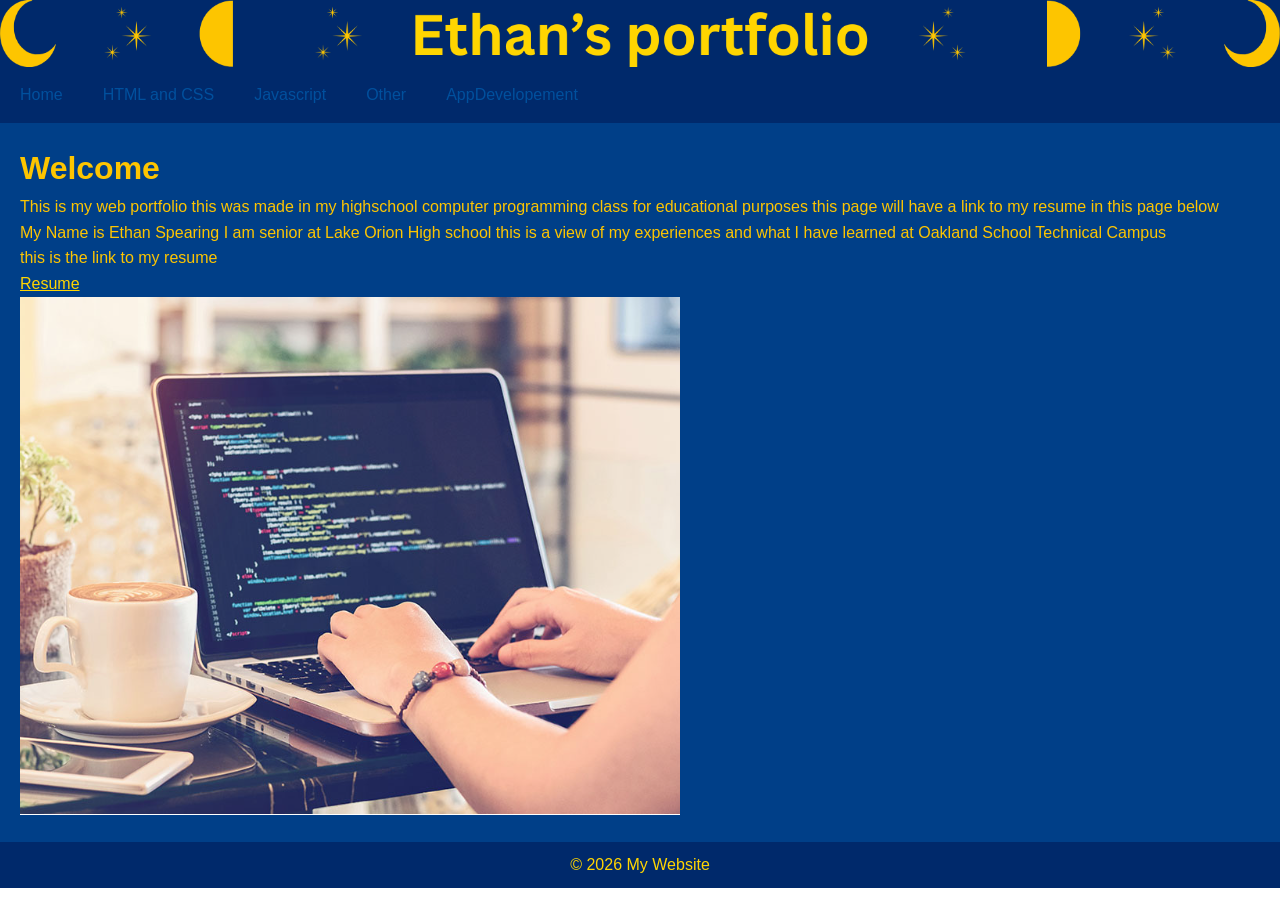
==== index.html @ 3b3c4b23 "Update index.html" ====
<!DOCTYPE html>
<html lang="en">
    <head>
        <meta charset="UTF-8">
        <meta name="viewport" content="width=device-width, initial-scale=1.0">
         <meta name="description" content="Highschool webpage portfolio home page with an introduction of Highschool student">
        <title>home page-Web Portfolio</title>
        <link rel="stylesheet" href="style.css">
    </head>
    <body>
        <div class="wrapper">
            <a href="index.html">
                <img class="banner" src="Banner portfolio.png" alt="Banner that say's Ethans portfolio with moons and stars">
            </a>
            <nav class="navigation">
                <ul>
                    <li><a href="index.html">Home</a></li>
                    <li><a href="HtmlandCSS.html">HTML and CSS</a></li>
                    <li><a href="Javascript.html">Javascript</a></li>
                    <li><a href="other.html">Other</a></li>
                    <li><a href="AppDevelopement.html">AppDevelopement</a></li>
                </ul>
            </nav>
            <main class="content">
                <h1>Welcome</h1>
                <p>This is my web portfolio this was made in my highschool computer programming class for educational purposes this page will have a link to my resume in this page below</p>
                <p>My Name is Ethan Spearing I am senior at Lake Orion High school this is a view of my experiences and what I have learned at Oakland School Technical Campus</p>
                <p>this is the link to my resume<br></p>
                <a href="Resume.pdf">Resume<br></a>
                <img src="index picture.png" alt="an image of a laptop with code and a nice desk for the laptop to be on used for decoration only">
            </main>
            <footer class="footer">
                <p>&copy; 2026 My Website</p>
            </footer>
        </div>
    </body>
</html>
---- style.css ----
* {
    margin: 0;
    padding: 0;
    box-sizing: border-box;
}
body{
    font-family: sans-serif;
    line-height: 1.6;
 display: flex;
 flex-direction: column;
 min-height: 100vh;
}
.wrapper{
    flex: auto;
    width: 100%;
}
.banner{
    width: 100%;
    height: auto;
    display: block;
    max-width:100%
}
.navigation ul{
    list-style-type: none;
    display: flex;
    background-color: #00296B;
}
.navigation ul li a{
    color: #00509D;
    padding: 15px 20px;
    display: block;
    text-decoration: none;
}
.navigation ul li a:hover{
    background-color:#FFD500;
}
.content{
    padding:20px;
    background-color: #003f88;
    color: #FDC500;
}
.footer{
    background-color:#00296B;
    color: #FFD500;
    text-align: center;
    padding: 10px;
    margin-top: auto
}
@media (max-width: 768px) {
    nav {flex-direction: column;}
}
.content a{
    color:#FFD500;
}
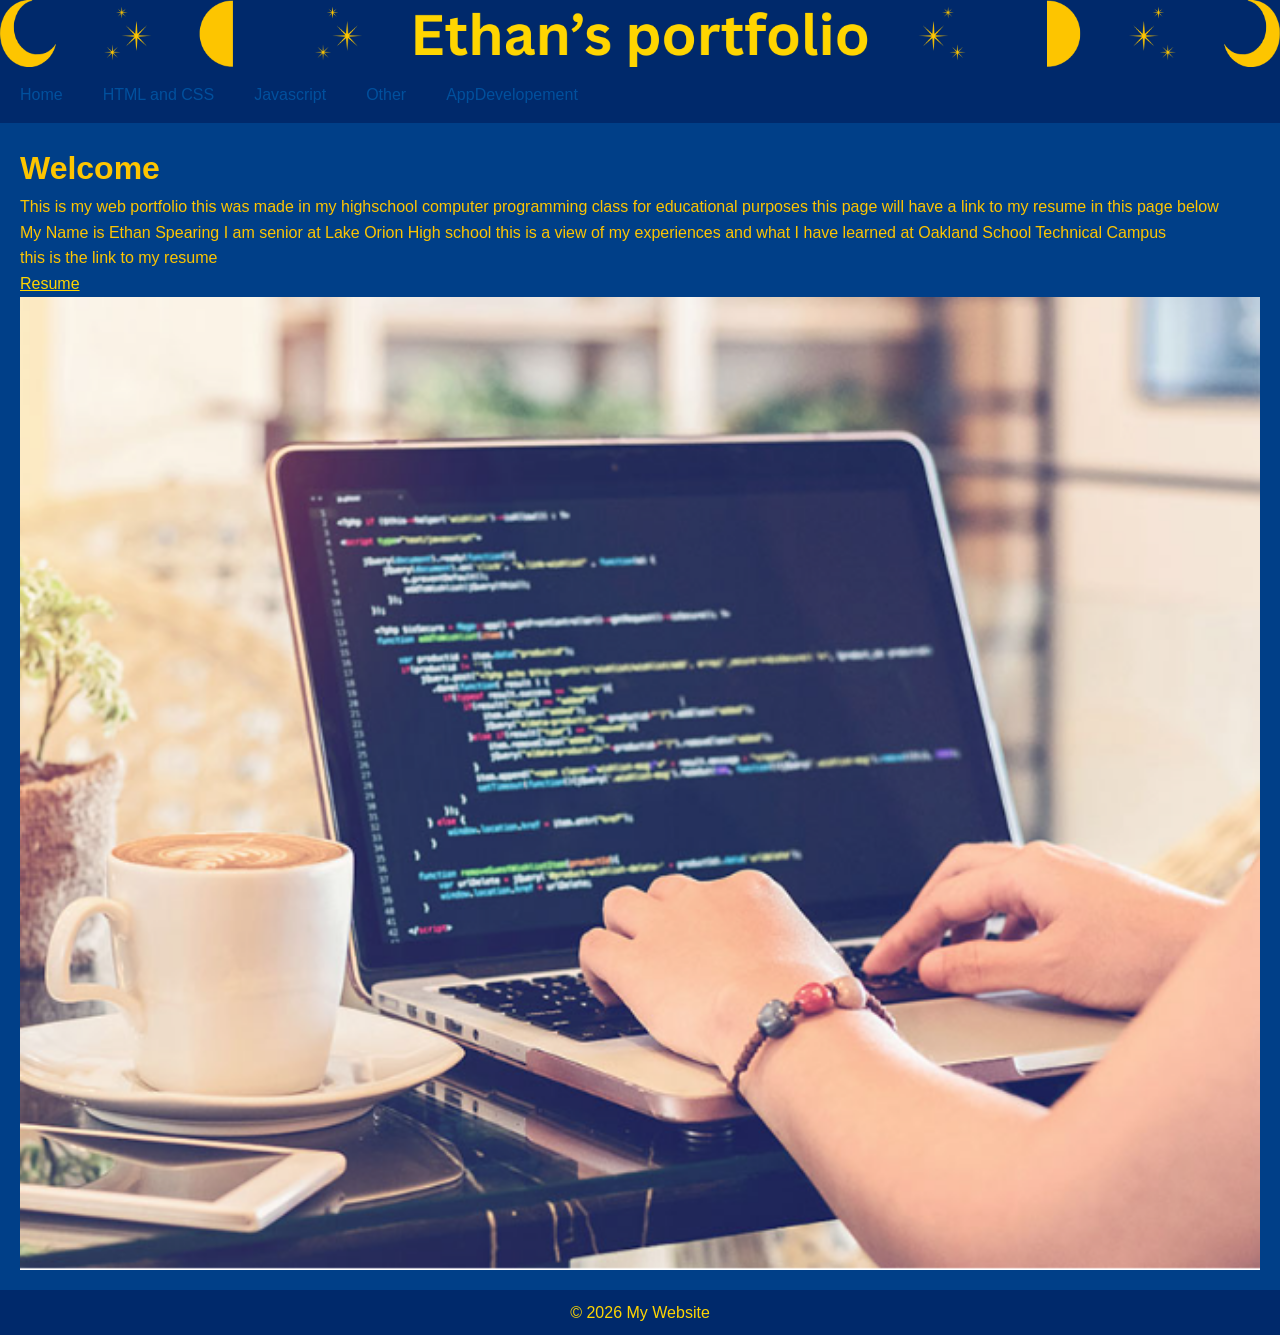
==== commit 2d5b5fe0: "Update index.html" ====
--- a/index.html
+++ b/index.html
@@ -27,7 +27,7 @@
                 <p>My Name is Ethan Spearing I am senior at Lake Orion High school this is a view of my experiences and what I have learned at Oakland School Technical Campus</p>
                 <p>this is the link to my resume<br></p>
                 <a href="Resume.pdf">Resume<br></a>
-                <img src="index picture.png" alt="an image of a laptop with code and a nice desk for the laptop to be on used for decoration only">
+                <img class="banner" src="index picture.png" alt="an image of a laptop with code and a nice desk for the laptop to be on used for decoration only">
             </main>
             <footer class="footer">
                 <p>&copy; 2026 My Website</p>
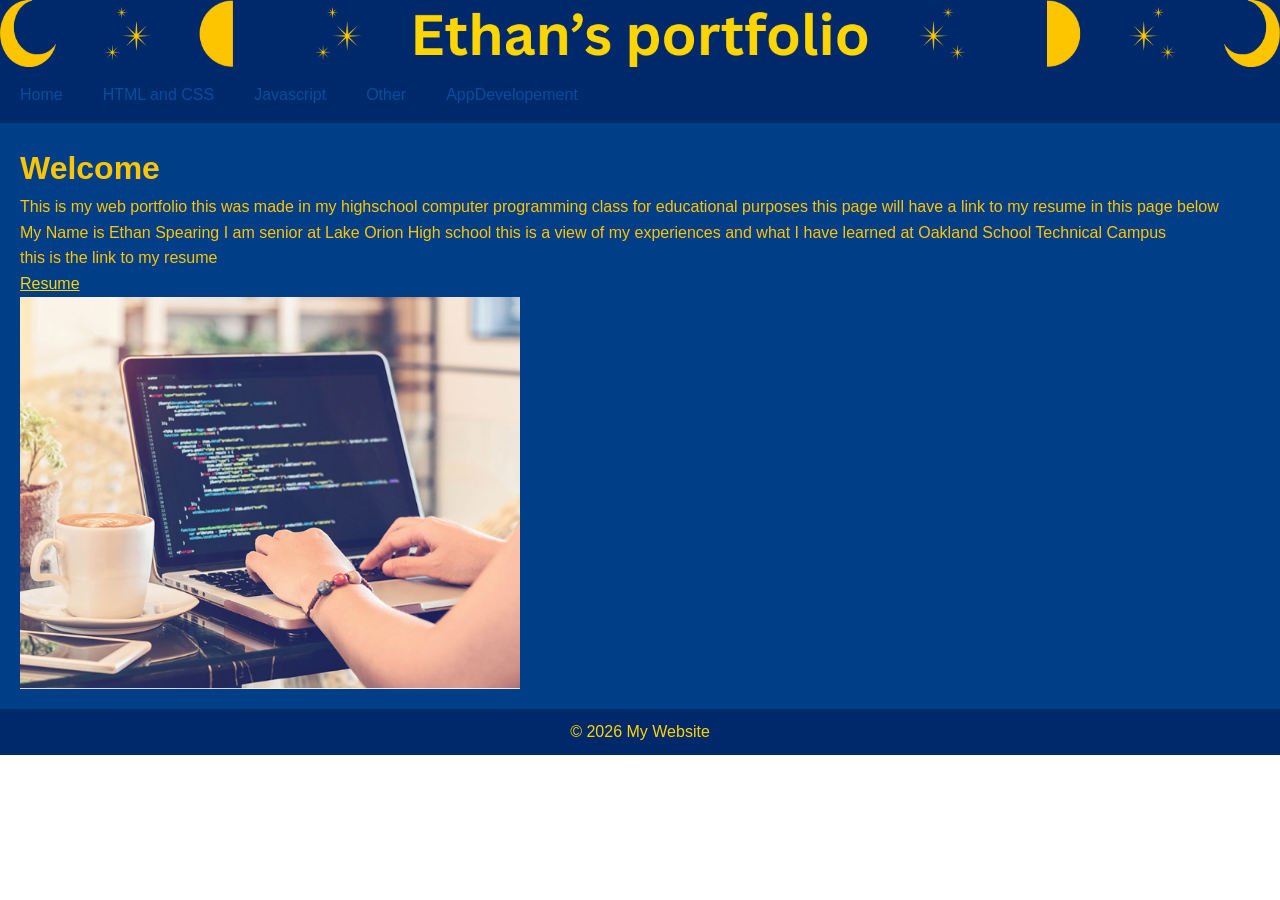
==== commit 447f9f4a: "Update index.html" ====
--- a/index.html
+++ b/index.html
@@ -27,7 +27,7 @@
                 <p>My Name is Ethan Spearing I am senior at Lake Orion High school this is a view of my experiences and what I have learned at Oakland School Technical Campus</p>
                 <p>this is the link to my resume<br></p>
                 <a href="Resume.pdf">Resume<br></a>
-                <img class="banner" src="index picture.png" alt="an image of a laptop with code and a nice desk for the laptop to be on used for decoration only">
+                <img class="picture" src="index picture.png" alt="an image of a laptop with code and a nice desk for the laptop to be on used for decoration only">
             </main>
             <footer class="footer">
                 <p>&copy; 2026 My Website</p>
--- a/style.css
+++ b/style.css
@@ -52,3 +52,11 @@
 .content a{
     color:#FFD500;
 }
+.picture{
+    width: 100%;
+    height: auto;
+    display: block;
+    max-width: 500px;
+    max-height: 500px;
+}
+    
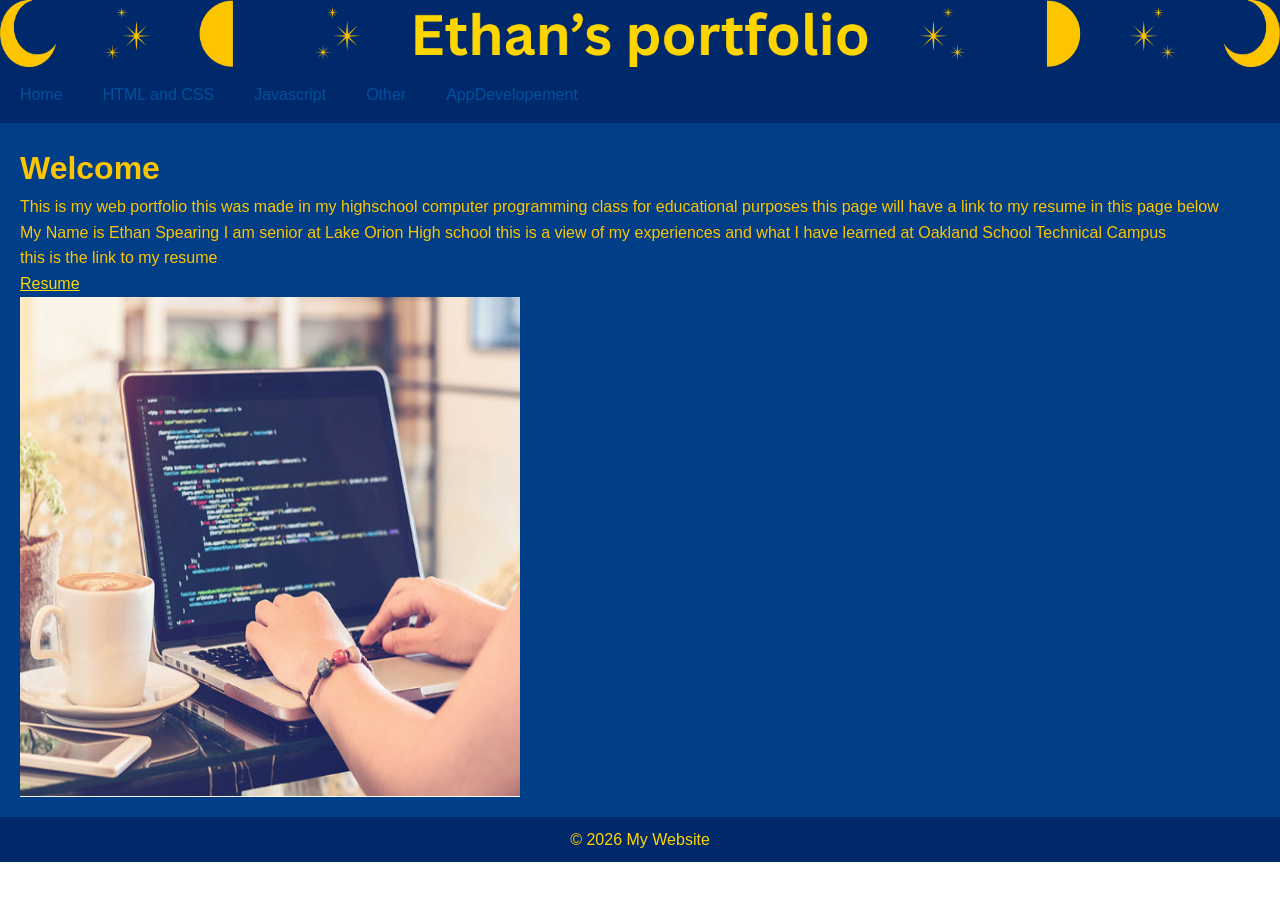
==== commit 4f8a04f1: "Update index.html" ====
--- a/index.html
+++ b/index.html
@@ -27,7 +27,7 @@
                 <p>My Name is Ethan Spearing I am senior at Lake Orion High school this is a view of my experiences and what I have learned at Oakland School Technical Campus</p>
                 <p>this is the link to my resume<br></p>
                 <a href="Resume.pdf">Resume<br></a>
-                <img class="picture" src="index picture.png" alt="an image of a laptop with code and a nice desk for the laptop to be on used for decoration only">
+                <img id="picture" src="index picture.png" alt="an image of a laptop with code and a nice desk for the laptop to be on used for decoration only">
             </main>
             <footer class="footer">
                 <p>&copy; 2026 My Website</p>
--- a/style.css
+++ b/style.css
@@ -46,15 +46,22 @@
     padding: 10px;
     margin-top: auto
 }
-@media (max-width: 768px) {
+@media only screen and (max-width: 768px) {
     nav {flex-direction: column;}
+     .picture{
+         width: 100%;
+         height: auto;
+         display: block;
+         max-width: 100%;
+     }
+        
 }
 .content a{
     color:#FFD500;
 }
-.picture{
-    width: 100%;
-    height: auto;
+#picture{
+    width: 500px;
+    height: 500px;
     display: block;
     max-width: 500px;
     max-height: 500px;
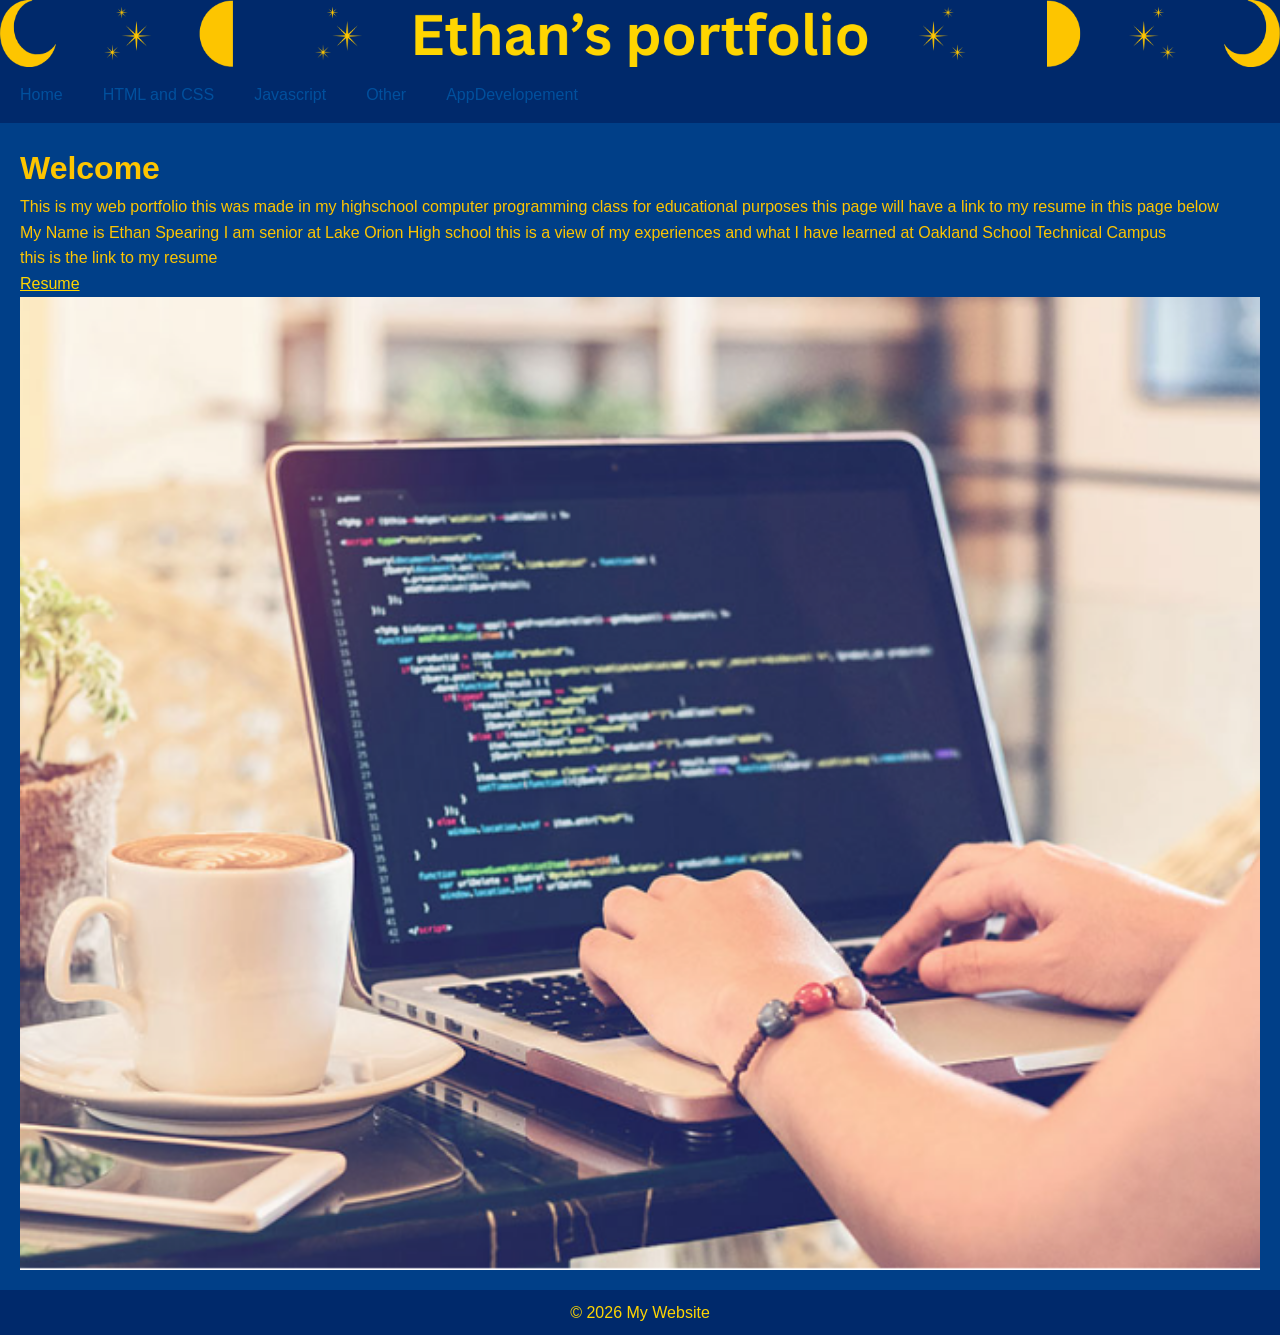
==== commit aa6b9fec: "Update index.html" ====
--- a/index.html
+++ b/index.html
@@ -27,7 +27,7 @@
                 <p>My Name is Ethan Spearing I am senior at Lake Orion High school this is a view of my experiences and what I have learned at Oakland School Technical Campus</p>
                 <p>this is the link to my resume<br></p>
                 <a href="Resume.pdf">Resume<br></a>
-                <img id="picture" src="index picture.png" alt="an image of a laptop with code and a nice desk for the laptop to be on used for decoration only">
+                <img class="banner" src="index picture.png" alt="an image of a laptop with code and a nice desk for the laptop to be on used for decoration only">
             </main>
             <footer class="footer">
                 <p>&copy; 2026 My Website</p>
--- a/style.css
+++ b/style.css
@@ -10,6 +10,14 @@
  flex-direction: column;
  min-height: 100vh;
 }
+#picture{
+    width: 500px;
+    height: 500px;
+    display: block;
+    max-width: 100%;
+    max-height: 100%;
+}
+    
 .wrapper{
     flex: auto;
     width: 100%;
@@ -59,11 +67,3 @@
 .content a{
     color:#FFD500;
 }
-#picture{
-    width: 500px;
-    height: 500px;
-    display: block;
-    max-width: 500px;
-    max-height: 500px;
-}
-    
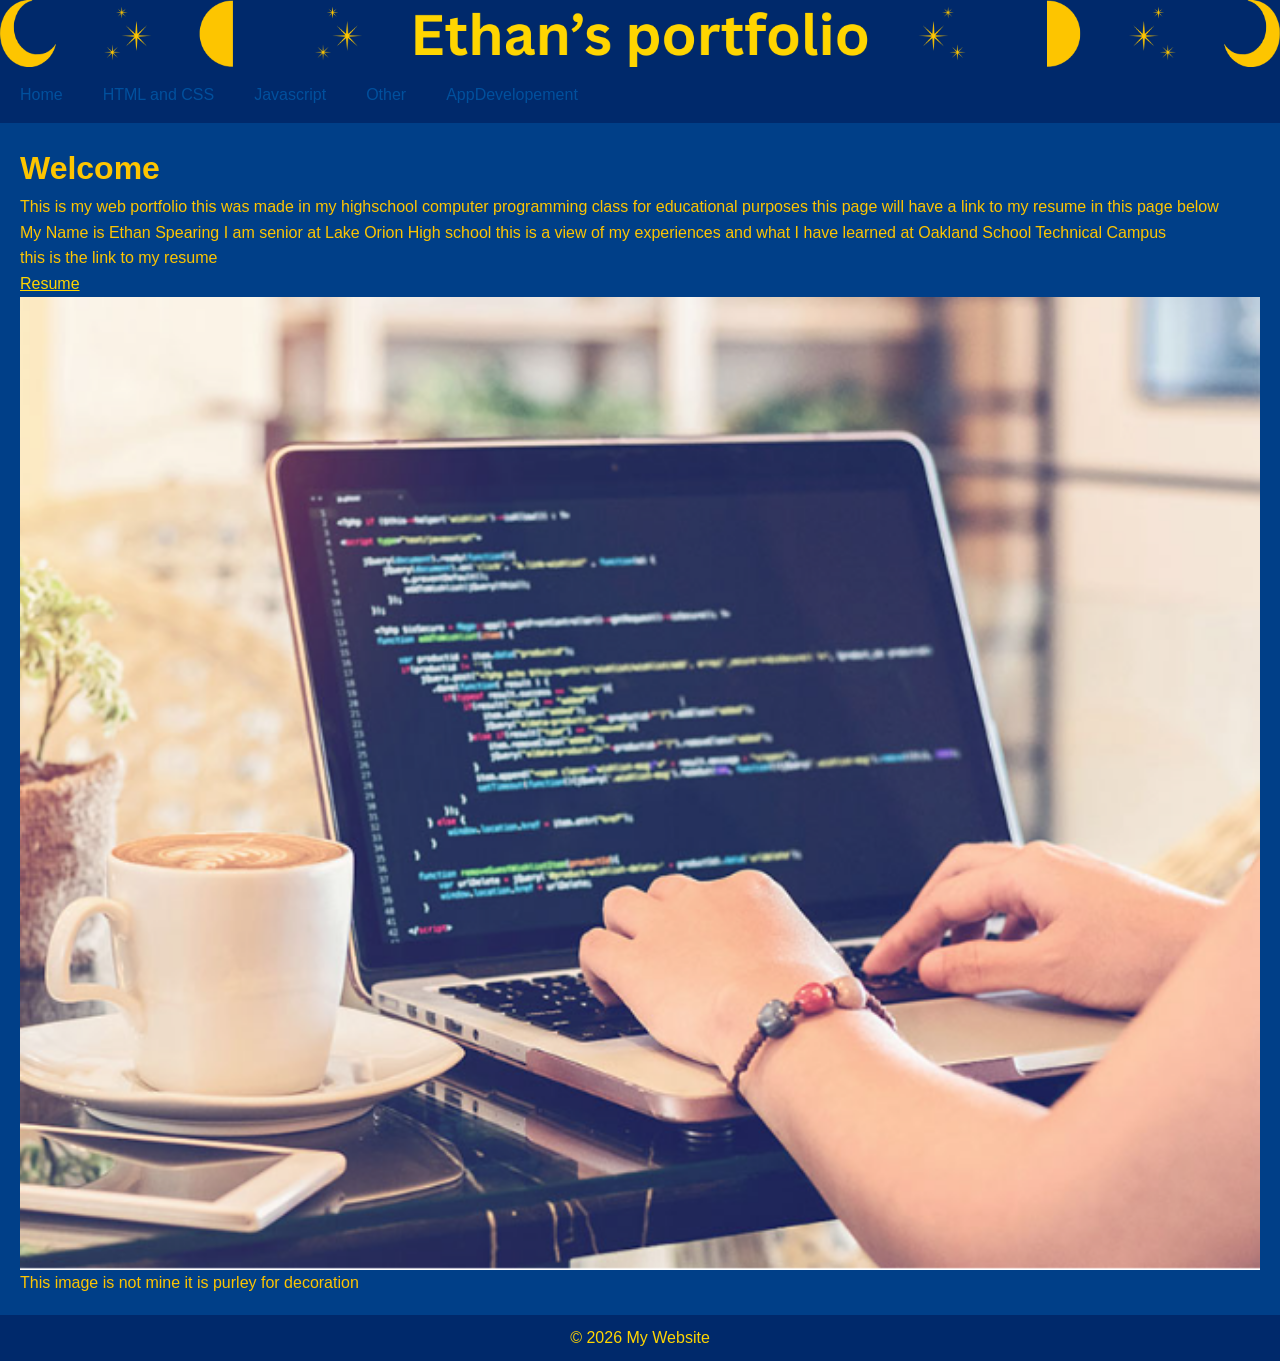
==== commit d5281eb1: "Update index.html" ====
--- a/index.html
+++ b/index.html
@@ -28,6 +28,7 @@
                 <p>this is the link to my resume<br></p>
                 <a href="Resume.pdf">Resume<br></a>
                 <img class="banner" src="index picture.png" alt="an image of a laptop with code and a nice desk for the laptop to be on used for decoration only">
+                <p>This image is not mine it is purley for decoration</p>
             </main>
             <footer class="footer">
                 <p>&copy; 2026 My Website</p>
--- a/style.css
+++ b/style.css
@@ -10,14 +10,6 @@
  flex-direction: column;
  min-height: 100vh;
 }
-#picture{
-    width: 500px;
-    height: 500px;
-    display: block;
-    max-width: 100%;
-    max-height: 100%;
-}
-    
 .wrapper{
     flex: auto;
     width: 100%;
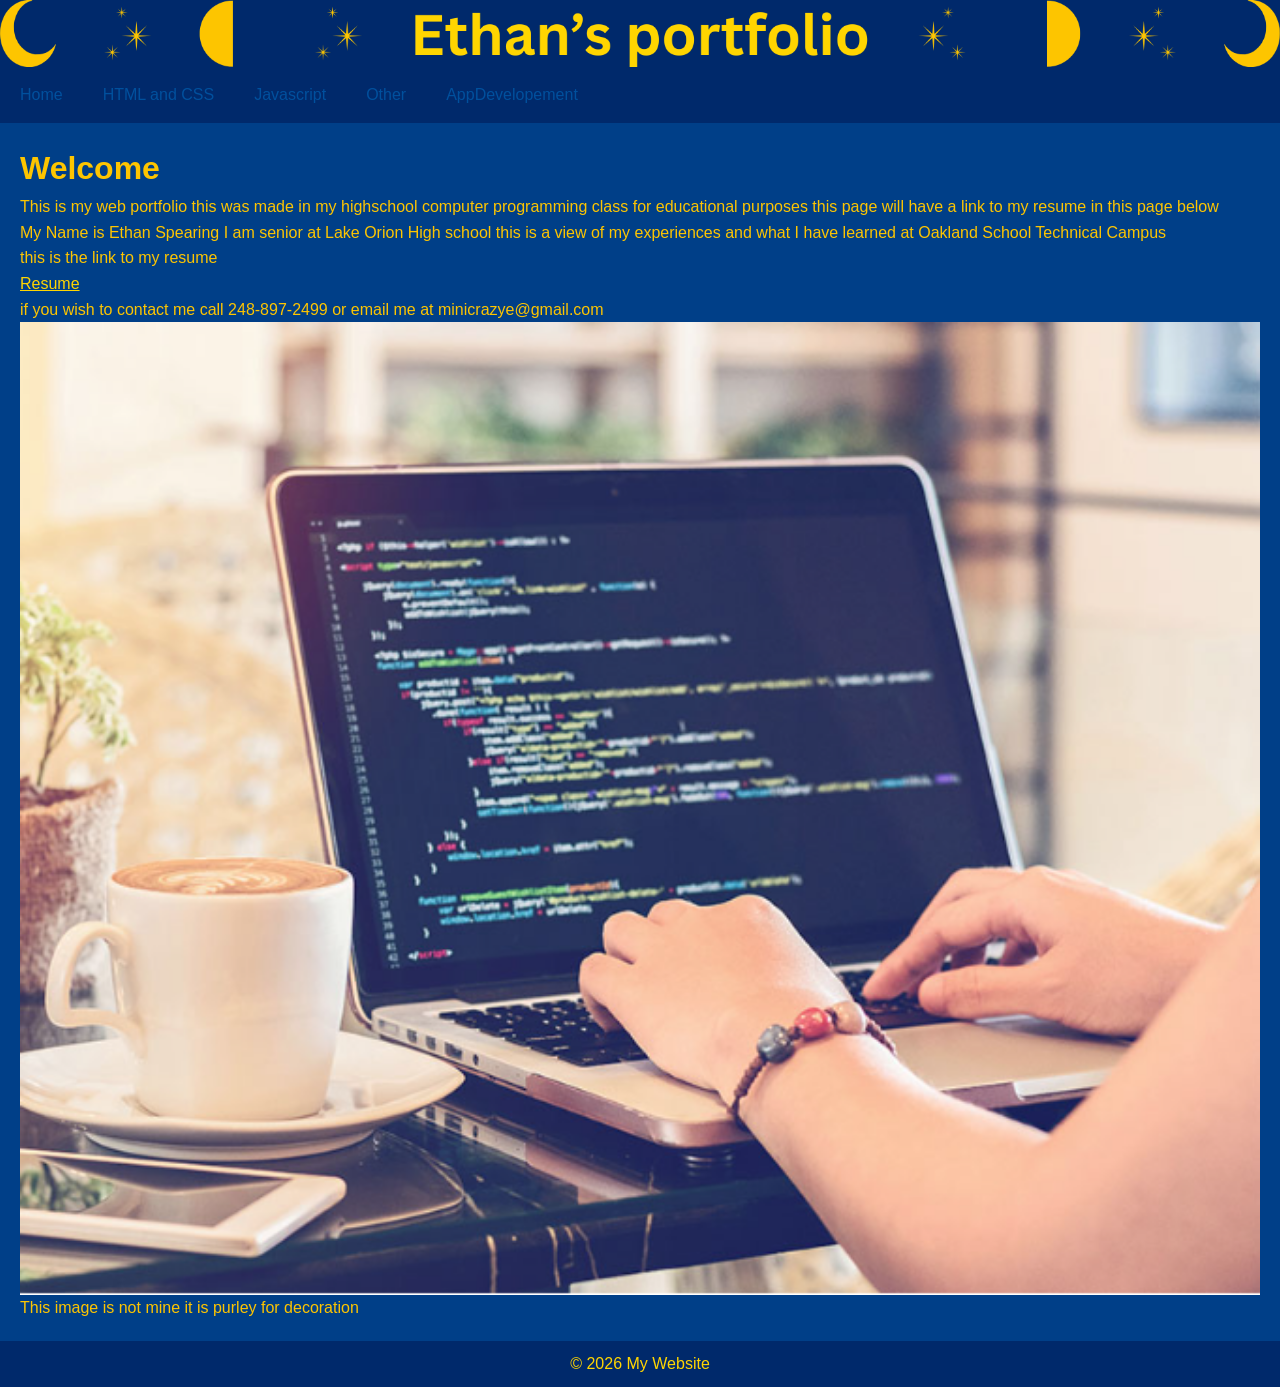
==== commit 6072a88a: "Update index.html" ====
--- a/index.html
+++ b/index.html
@@ -27,6 +27,7 @@
                 <p>My Name is Ethan Spearing I am senior at Lake Orion High school this is a view of my experiences and what I have learned at Oakland School Technical Campus</p>
                 <p>this is the link to my resume<br></p>
                 <a href="Resume.pdf">Resume<br></a>
+                <p>if you wish to contact me call 248-897-2499 or email me at minicrazye@gmail.com<br></p>
                 <img class="banner" src="index picture.png" alt="an image of a laptop with code and a nice desk for the laptop to be on used for decoration only">
                 <p>This image is not mine it is purley for decoration</p>
             </main>
